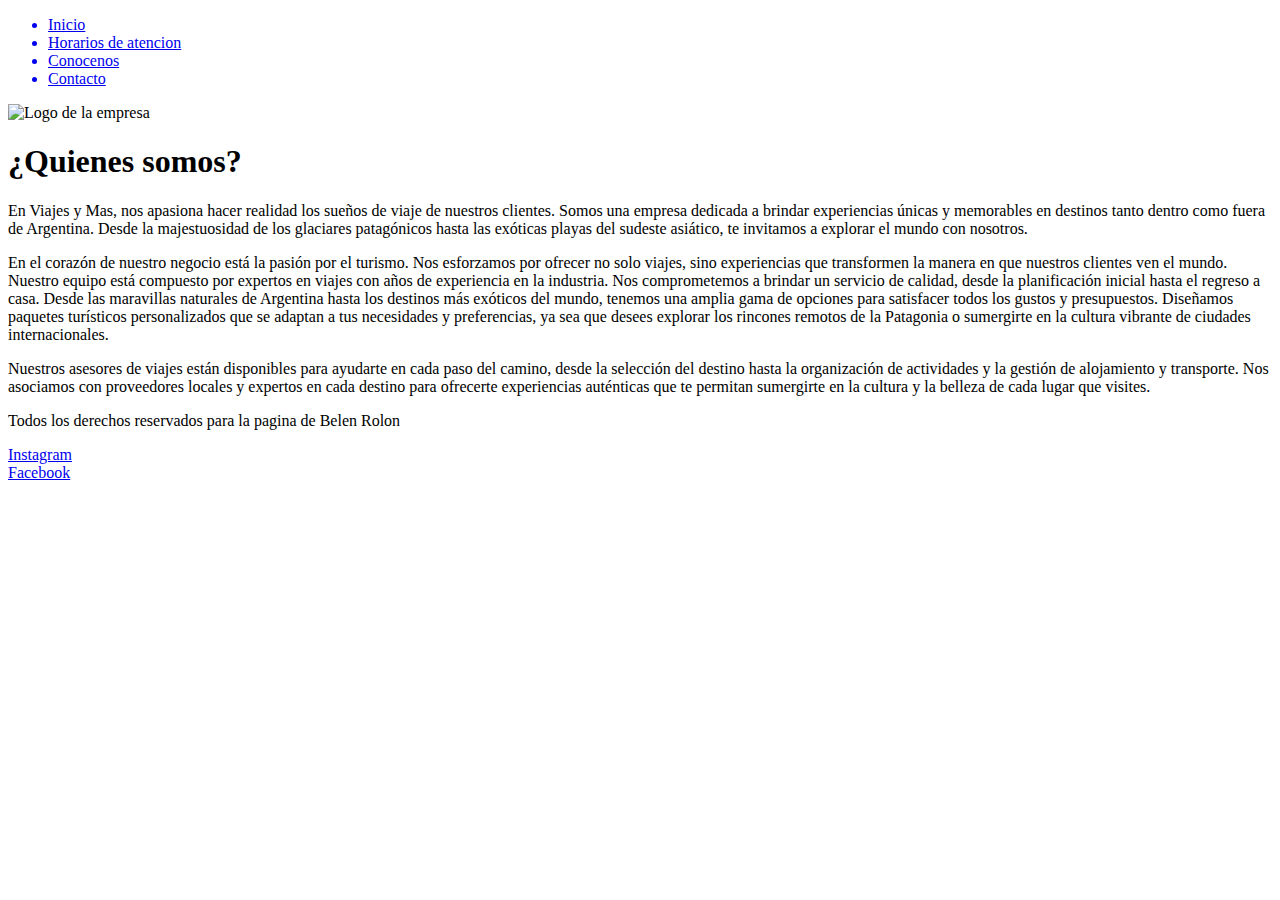
==== Conocenos.html @ 925959ff "MI PROYECTO HTML Y CSS" ====
<!DOCTYPE html>
<html lang="en">
<head>
    <meta charset="UTF-8">
    <meta name="viewport" content="width=device-width, initial-scale=1.0">
    <title>Conocenos </title>
    <link rel="stylesheet" href="./css/Style.css">
</head>
<body>

    <header>
        <header>
            <nav>
            <ul>
                <a href="Index.html"><li> Inicio </li></a>
                <a href="horarios de atencion.html"><li>Horarios de atencion </li></a>
                <a href="Conocenos.html"><li>Conocenos</li></a>
                <a href="formulario de contacto.html"><li>Contacto</li></a>
            </ul>
            <img src="" alt="Logo de la empresa">
            </nav>
        </header>
    </header>

    <h1>¿Quienes somos?</h1>
    <p>En Viajes y Mas, nos apasiona hacer realidad los sueños de viaje de nuestros clientes. Somos una empresa dedicada a brindar experiencias únicas y memorables en destinos tanto dentro como fuera de Argentina. Desde la majestuosidad de los glaciares patagónicos hasta las exóticas playas del sudeste asiático, te invitamos a explorar el mundo con nosotros.</p>
    <p>En el corazón de nuestro negocio está la pasión por el turismo. Nos esforzamos por ofrecer no solo viajes, sino experiencias que transformen la manera en que nuestros clientes ven el mundo.
    Nuestro equipo está compuesto por expertos en viajes con años de experiencia en la industria. Nos comprometemos a brindar un servicio de calidad, desde la planificación inicial hasta el regreso a casa.
    Desde las maravillas naturales de Argentina hasta los destinos más exóticos del mundo, tenemos una amplia gama de opciones para satisfacer todos los gustos y presupuestos.
    Diseñamos paquetes turísticos personalizados que se adaptan a tus necesidades y preferencias, ya sea que desees explorar los rincones remotos de la Patagonia o sumergirte en la cultura vibrante de ciudades internacionales.
    <p>Nuestros asesores de viajes están disponibles para ayudarte en cada paso del camino, desde la selección del destino hasta la organización de actividades y la gestión de alojamiento y transporte.
    Nos asociamos con proveedores locales y expertos en cada destino para ofrecerte experiencias auténticas que te permitan sumergirte en la cultura y la belleza de cada lugar que visites.</p>
    
    <footer> <p>Todos los derechos reservados para la pagina de Belen Rolon </p>
        <a href="instagram.com">Instagram</a> <br>
        <a href="facebook.com">Facebook</a>
    </footer>
    
</body>
</html>
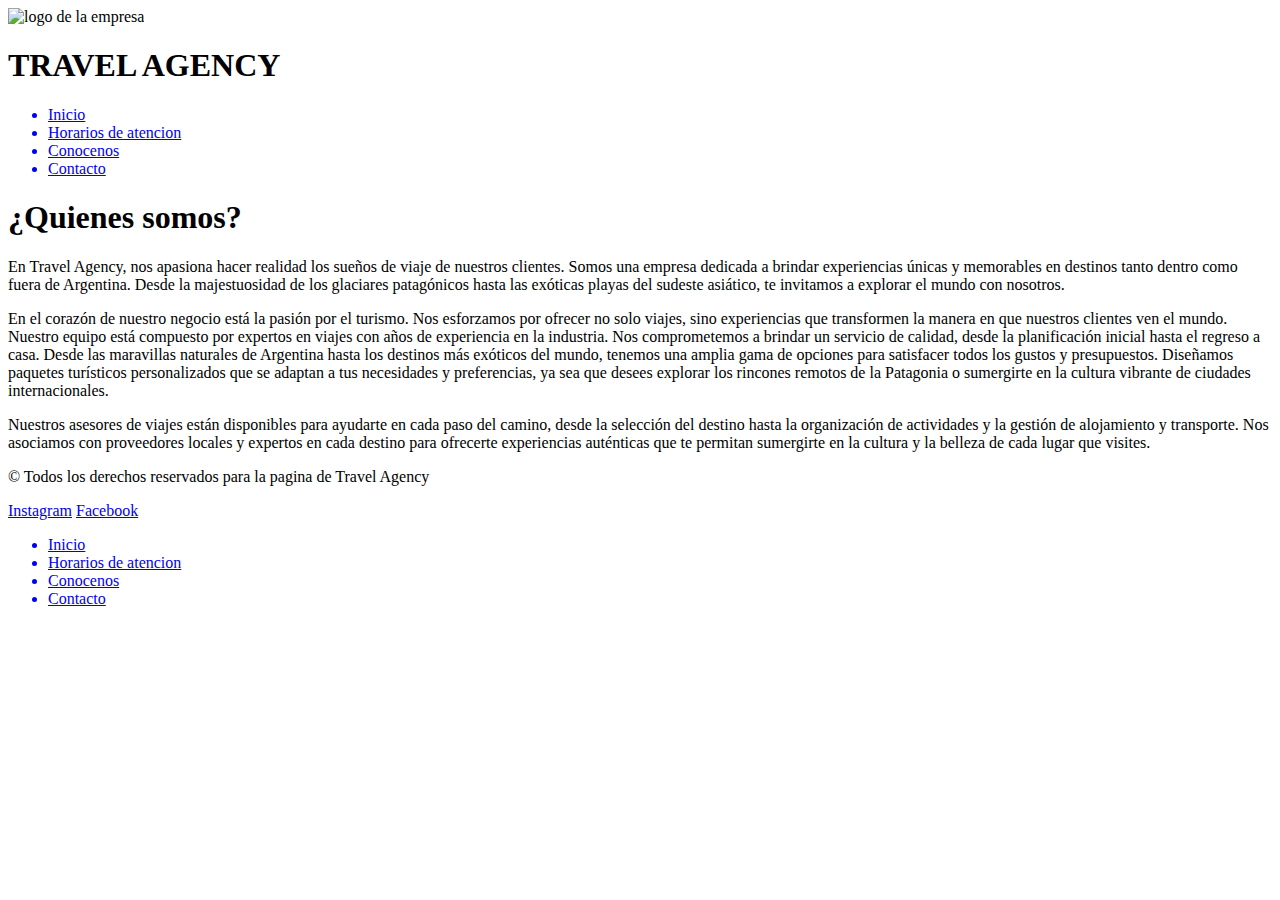
==== commit 273110c6: "TAREA N° 6" ====
--- a/Conocenos.html
+++ b/Conocenos.html
@@ -9,21 +9,21 @@
 <body>
 
     <header>
-        <header>
-            <nav>
-            <ul>
-                <a href="Index.html"><li> Inicio </li></a>
-                <a href="horarios de atencion.html"><li>Horarios de atencion </li></a>
-                <a href="Conocenos.html"><li>Conocenos</li></a>
-                <a href="formulario de contacto.html"><li>Contacto</li></a>
-            </ul>
-            <img src="" alt="Logo de la empresa">
-            </nav>
-        </header>
+        <nav>
+        <img src="./Fotos pagina web/fotologo.jpg" alt="logo de la empresa" class="logo">
+        <h1 class="titulo">TRAVEL AGENCY</h1>
+
+        <ul class="ulinicio">
+            <a href="Index.html" class="aInicio"> <li class="liInicio"> Inicio </li></a>
+            <a href="horarios de atencion.html" class="aInicio"><li class="liInicio"> Horarios de atencion </li></a>
+            <a href="Conocenos.html" class="aInicio"><li class="liInicio">Conocenos</li></a>
+            <a href="formulario de contacto.html" class="aInicio"><li class="liInicio">Contacto</li></a>
+        </ul>
+        </nav> 
     </header>
 
     <h1>¿Quienes somos?</h1>
-    <p>En Viajes y Mas, nos apasiona hacer realidad los sueños de viaje de nuestros clientes. Somos una empresa dedicada a brindar experiencias únicas y memorables en destinos tanto dentro como fuera de Argentina. Desde la majestuosidad de los glaciares patagónicos hasta las exóticas playas del sudeste asiático, te invitamos a explorar el mundo con nosotros.</p>
+    <p>En Travel Agency, nos apasiona hacer realidad los sueños de viaje de nuestros clientes. Somos una empresa dedicada a brindar experiencias únicas y memorables en destinos tanto dentro como fuera de Argentina. Desde la majestuosidad de los glaciares patagónicos hasta las exóticas playas del sudeste asiático, te invitamos a explorar el mundo con nosotros.</p>
     <p>En el corazón de nuestro negocio está la pasión por el turismo. Nos esforzamos por ofrecer no solo viajes, sino experiencias que transformen la manera en que nuestros clientes ven el mundo.
     Nuestro equipo está compuesto por expertos en viajes con años de experiencia en la industria. Nos comprometemos a brindar un servicio de calidad, desde la planificación inicial hasta el regreso a casa.
     Desde las maravillas naturales de Argentina hasta los destinos más exóticos del mundo, tenemos una amplia gama de opciones para satisfacer todos los gustos y presupuestos.
@@ -31,10 +31,21 @@
     <p>Nuestros asesores de viajes están disponibles para ayudarte en cada paso del camino, desde la selección del destino hasta la organización de actividades y la gestión de alojamiento y transporte.
     Nos asociamos con proveedores locales y expertos en cada destino para ofrecerte experiencias auténticas que te permitan sumergirte en la cultura y la belleza de cada lugar que visites.</p>
     
-    <footer> <p>Todos los derechos reservados para la pagina de Belen Rolon </p>
-        <a href="instagram.com">Instagram</a> <br>
-        <a href="facebook.com">Facebook</a>
+    <footer> 
+        
+        <p class="clasePFooter"> &copy; Todos los derechos reservados para la pagina de Travel Agency </p>
+
+        <a href="instagram.com" class="claseFin">Instagram</a> 
+        <a href="facebook.com" class="claseFin">Facebook</a>
+
+        <ul class="ulinicio">
+            <a href="Index.html" class="aInicio"> <li class="liInicio"> Inicio </li></a>
+            <a href="horarios de atencion.html" class="aInicio"><li class="liInicio"> Horarios de atencion </li></a>
+            <a href="Conocenos.html" class="aInicio"><li class="liInicio">Conocenos</li></a>
+            <a href="formulario de contacto.html" class="aInicio"><li class="liInicio">Contacto</li></a>
+        </ul>
+
     </footer>
-    
+
 </body>
 </html>